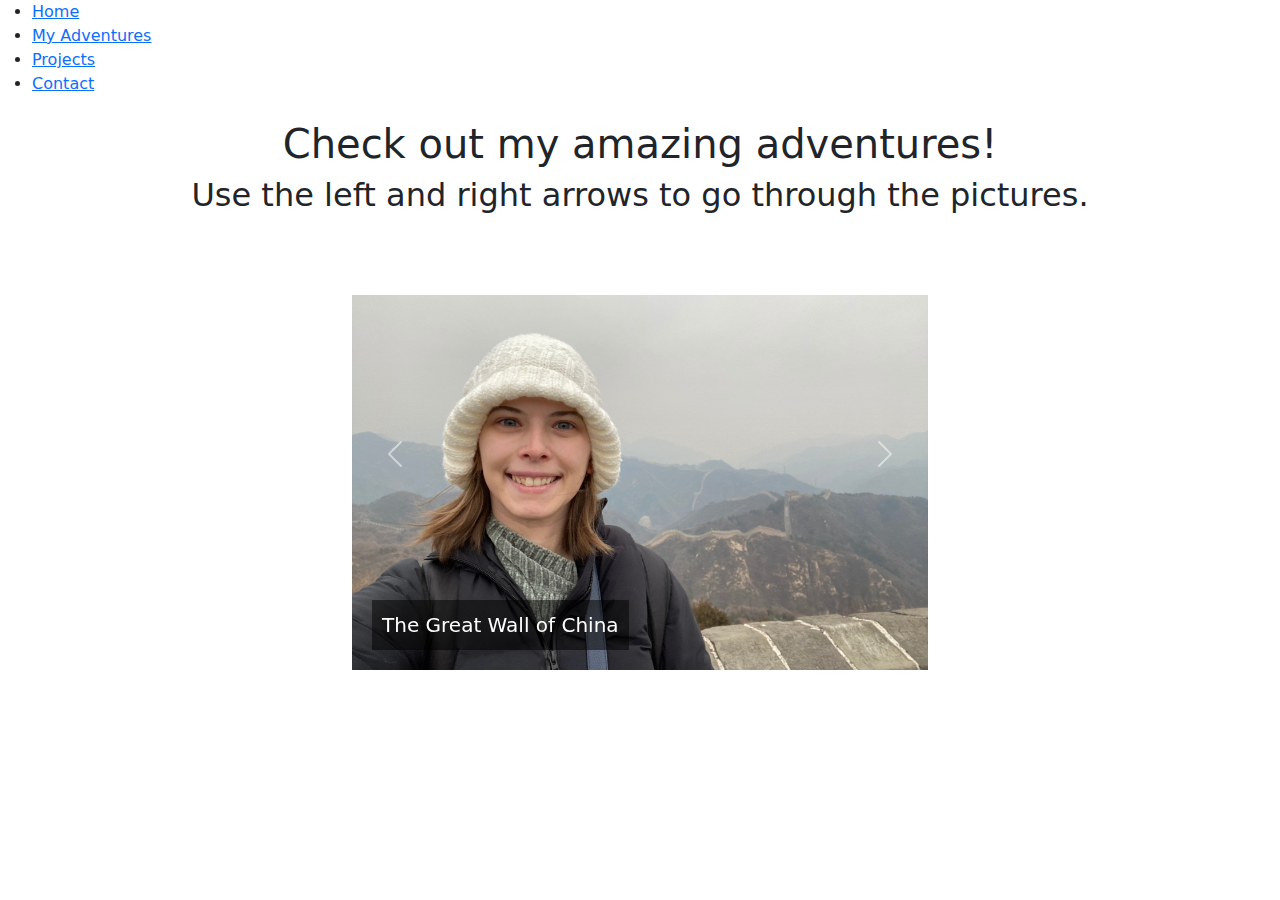
==== Public/about1.html @ a024903e "Add files via upload" ====
<!DOCTYPE html>
<html lang="en">
<head>
    <meta charset="UTF-8">
    <meta name="viewport" content="width=device-width, initial-scale=1.0">
    <title>My Portfolio</title>
    <link rel="stylesheet" href="../style/Style01.css">
    <link href="https://cdn.jsdelivr.net/npm/bootstrap@5.3.0-alpha1/dist/css/bootstrap.min.css" rel="stylesheet">
</head>
<body>

    <!-- Header and Navigation -->
    <header>
        <nav>
            <ul>
                <li><a href="../index.html">Home</a></li>
                <li><a href="about1.html">My Adventures</a></li>
                <li>
                    <a href="projects.html">Projects</a>
                    <!-- Updated dropdown class -->
                    <ul class="dropdown-menu">
                        <li><a href="Resume1.html">Resume Without CSS</a></li>
                        <li><a href="Resume2.html">Resume With CSS</a></li>
                        <li><a href="movie-ranking.html">Movie Ranking</a></li>
                        <li><a href="Motivational Meme.html">Meme</a></li>
                        <li><a href="Flag.html">Flag</a></li>
                        <li><a href="Web Design Agency.html">Web Design Agency</a></li>
                        <li><a href="Mondrain Painting.html">Mondrain Painting</a></li>
                        <li><a href="Birthday.html">Birthday Invitation</a></li>
                        <li><a href="Tindog.html">Tin Dog</a></li>
                    </ul>
                </li>
                <li><a href="Contact.html">Contact</a></li>
            </ul>
        </nav>
    </header>
    <div class="text-center my-4">
        <h1>Check out my amazing adventures!</h1>
        <h2>Use the left and right arrows to go through the pictures.</h2>
    </div>
    <!-- Carousel Section -->
    <div id="carouselExample" class="carousel slide" data-bs-ride="carousel" style="width: 45%; height: 45%; margin: 0 auto;">
        <div class="carousel-inner">
            <div class="carousel-item active">
                <img src="../assets/images/Pic1.jpg" class="d-block w-100" alt="Image 1" style="width: 45px%; height: 45%; object-fit: cover;">
                <div class="caption" style="position: absolute; bottom: 20px; left: 20px; background: rgba(0, 0, 0, 0.5); color: white; padding: 10px; font-size: 20px;">The Great Wall of China</div>
            </div>
            <div class="carousel-item">
                <img src="../assets/images/Pic9.jpg" class="d-block w-100" alt="Image 2" style="width: 45px%; height: 45%; object-fit: cover;">
                <div class="caption" style="position: absolute; bottom: 20px; left: 20px; background: rgba(0, 0, 0, 0.5); color: white; padding: 10px; font-size: 20px;">Greece</div>
            </div>
            <div class="carousel-item">
                <img src="../assets/images/Pic3.jpg" class="d-block w-100" alt="Image 3" style="width: 45px%; height: 45%; object-fit: cover;">
                <div class="caption" style="position: absolute; bottom: 20px; left: 20px; background: rgba(0, 0, 0, 0.5); color: white; padding: 10px; font-size: 20px;">Japan</div>
            </div>
            <div class="carousel-item">
                <img src="../assets/images/Pic4.jpg" class="d-block w-100" alt="Image 4" style="width: 45px%; height: 45%; object-fit: cover;">
                <div class="caption" style="position: absolute; bottom: 20px; left: 20px; background: rgba(0, 0, 0, 0.5); color: white; padding: 10px; font-size: 20px;">Ramen in Japan</div>
            </div>
            <div class="carousel-item">
                <img src="../assets/images/Pic5.jpg" class="d-block w-100" alt="Image 5" style="width: 45px%; height: 45%; object-fit: cover;">
                <div class="caption" style="position: absolute; bottom: 20px; left: 20px; background: rgba(0, 0, 0, 0.5); color: white; padding: 10px; font-size: 20px;">Japan</div>
            </div>
            <div class="carousel-item">
                <img src="../assets/images/Pic6.jpg" class="d-block w-100" alt="Image 6" style="width: 45px%; height: 45%; object-fit: cover;">
                <div class="caption" style="position: absolute; bottom: 20px; left: 20px; background: rgba(0, 0, 0, 0.5); color: white; padding: 10px; font-size: 20px;">Snorkling</div>
            </div>
            <div class="carousel-item">
                <img src="../assets/images/Pic7.jpg" class="d-block w-100" alt="Image 7" style="width: 45px%; height: 45%; object-fit: cover;">
                <div class="caption" style="position: absolute; bottom: 20px; left: 20px; background: rgba(0, 0, 0, 0.5); color: white; padding: 10px; font-size: 20px;">Shanghai</div>
            </div>
            <div class="carousel-item">
                <img src="../assets/images/Pic8.jpg" class="d-block w-100" alt="Image 8" style="width: 45px%; height: 45%; object-fit: cover;">
                <div class="caption" style="position: absolute; bottom: 20px; left: 20px; background: rgba(0, 0, 0, 0.5); color: white; padding: 10px; font-size: 20px;">Avatar Mountains</div>
            </div>
           
        </div>
        
        <!-- Carousel Controls -->
        <button class="carousel-control-prev" type="button" data-bs-target="#carouselExample" data-bs-slide="prev">
            <span class="carousel-control-prev-icon" aria-hidden="true"></span>
            <span class="visually-hidden">Previous</span>
        </button>
        <button class="carousel-control-next" type="button" data-bs-target="#carouselExample" data-bs-slide="next">
            <span class="carousel-control-next-icon" aria-hidden="true"></span>
            <span class="visually-hidden">Next</span>
        </button>
    </div>

    <!-- Bootstrap JS and Popper -->
    <script src="https://cdn.jsdelivr.net/npm/@popperjs/core@2.10.2/dist/umd/popper.min.js"></script>
    <script src="https://cdn.jsdelivr.net/npm/bootstrap@5.3.0-alpha1/dist/js/bootstrap.min.js"></script>

</body>
</html>
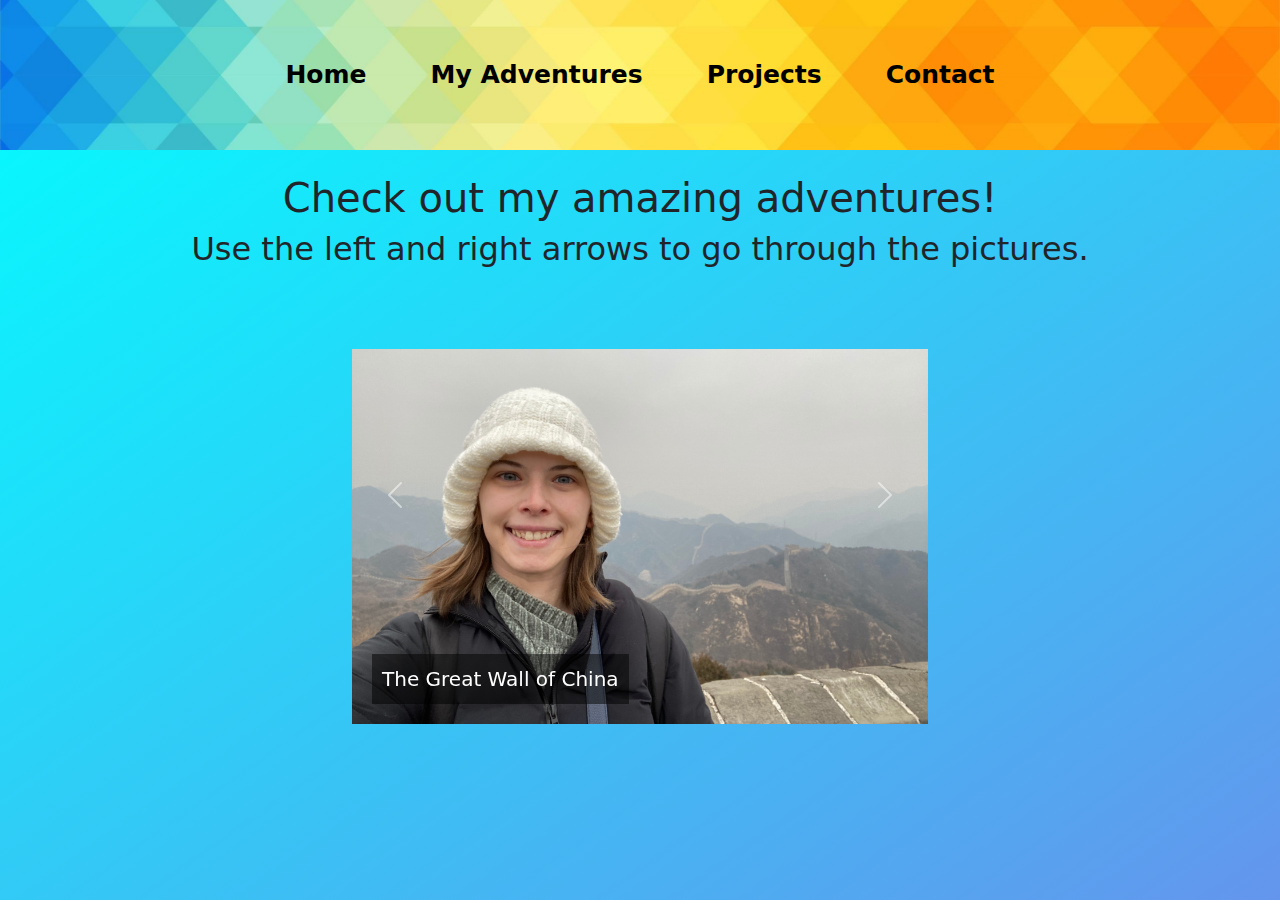
==== commit 9f796a4a: "Update about1.html" ====
--- a/Public/about1.html
+++ b/Public/about1.html
@@ -4,7 +4,7 @@
     <meta charset="UTF-8">
     <meta name="viewport" content="width=device-width, initial-scale=1.0">
     <title>My Portfolio</title>
-    <link rel="stylesheet" href="../style/Style01.css">
+    <link rel="stylesheet" href="../style/Style00.css">
     <link href="https://cdn.jsdelivr.net/npm/bootstrap@5.3.0-alpha1/dist/css/bootstrap.min.css" rel="stylesheet">
 </head>
 <body>
--- a/style/Style00.css
+++ b/style/Style00.css
@@ -0,0 +1,117 @@
+body {
+	font-family: Arial, sans-serif;
+	margin: 0;
+	padding: 0;
+	background-color: hsl(157, 36%, 74%);
+	background-image: linear-gradient(to bottom right, cyan, cornflowerblue);
+	background-repeat: no-repeat;
+	background-size: 100% 100%;
+	height: 100vh;
+	margin: 0;
+}
+nav {
+    background-color: whitesmoke;
+    background-image: url("../assets/images/banner5.jpg"); /* Adjust path if needed */
+    background-repeat: no-repeat;
+    background-size: cover;
+    background-position: center;
+    height: 150px;
+    display: flex;
+    justify-content: center;
+    align-items: center;
+    padding: 10px 0;
+    position: relative; /* Ensures it stays above other elements */
+    z-index: 1000; /* High z-index to be above overlay */
+}
+
+nav ul {
+    list-style: none;
+    padding: 0;
+    margin: 0;
+    display: flex;
+    gap: 20px;
+}
+
+nav ul li {
+    position: relative;
+}
+
+nav ul li a {
+    color: black;
+    text-decoration: none;
+    padding: 15px 20px;
+    display: block;
+    font-size: 25px;
+    font-weight: bold;
+    transition: background 0.3s, box-shadow 0.3s, border 0.3s;
+    border: 2px solid transparent;
+    border-radius: 5px;
+}
+
+nav ul li a:hover {
+    background-color: cornsilk;
+    box-shadow: 0 0 10px lightblue;
+    border: 2px solid navy;
+    border-radius: 5px;
+}
+
+/* Dropdown Menu */
+.dropdown {
+    display: none;
+    position: absolute;
+    background-color: cornsilk;
+    padding: 0;
+    margin: 0;
+    z-index: 1100; /* Ensure it's above the overlay */
+}
+
+nav ul li:hover .dropdown {
+    display: block;
+}
+
+.dropdown li a {
+    padding: 10px 15px;
+}
+
+.dropdown li a:hover {
+    background-color: lightblue;
+}
+
+/* Overlay Container (Lower z-index so dropdown appears above) */
+.overlay-container {
+    background-color: white;
+    padding: 40px;
+    display: flex;
+    align-items: center;
+    gap: 30px;
+    width: 2200px;
+    height: 700px;
+    box-shadow: 0px 6px 20px rgba(0, 0, 0, 0.3);
+    border-radius: 15px;
+
+    /* Positioning */
+    position: absolute;
+    top: 50%;
+    left: 50%;
+    transform: translate(-50%, -50%);
+    z-index: 500; /* Lower than nav & dropdown */
+}
+
+.side-image {
+    width: 450px;
+    height: auto;
+    border-radius: 10px;
+}
+
+.side-text {
+    font-size: 90px;
+    color: black;
+    font-weight: bold;
+    max-width: 100%;
+}
+.small-text {
+    font-size: 30px;
+    color: black;
+    font-weight: bold;
+    max-width: 30%;
+}
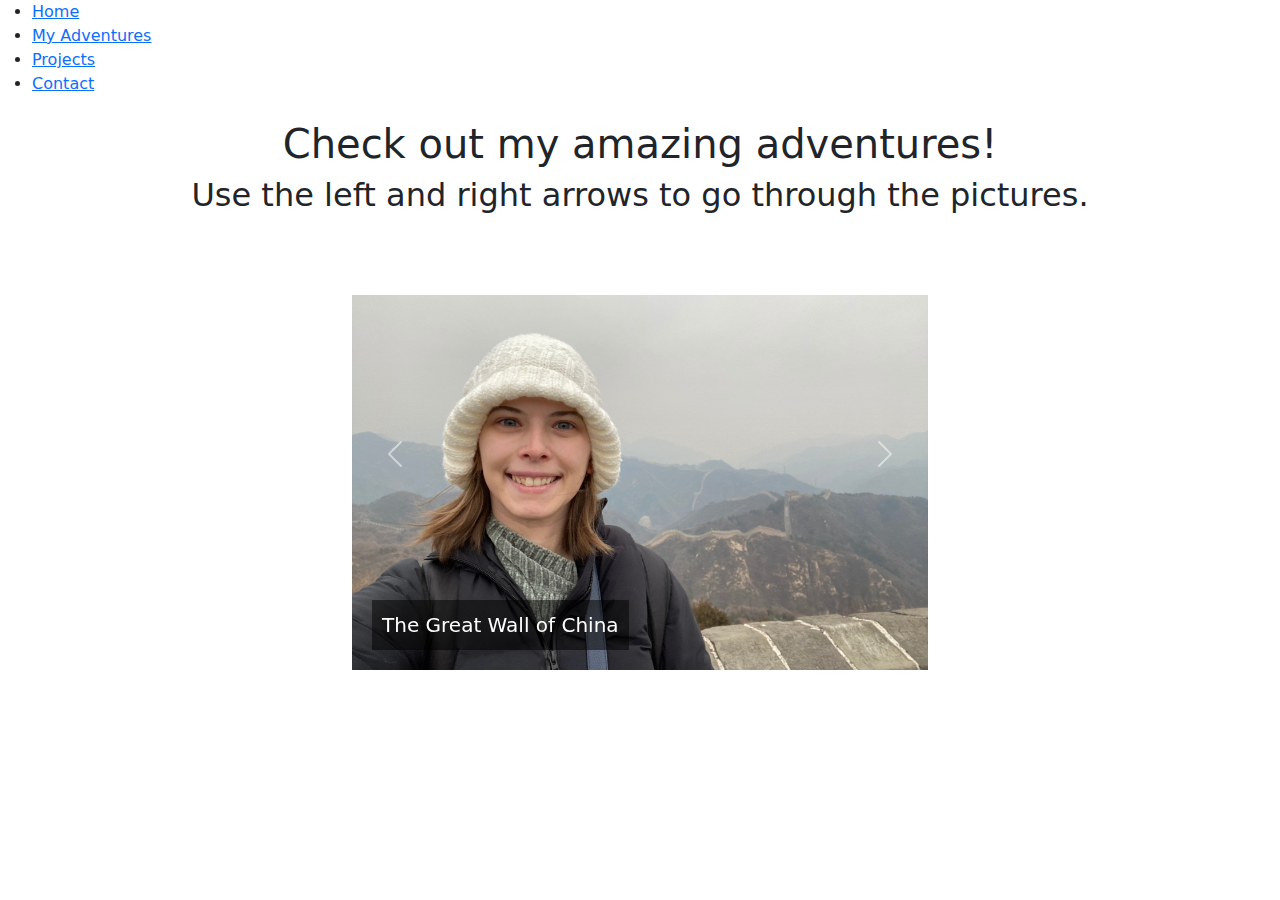
==== commit 87a0542e: "Update about1.html" ====
--- a/Public/about1.html
+++ b/Public/about1.html
@@ -4,7 +4,7 @@
     <meta charset="UTF-8">
     <meta name="viewport" content="width=device-width, initial-scale=1.0">
     <title>My Portfolio</title>
-    <link rel="stylesheet" href="../style/Style00.css">
+    <link rel="stylesheet" href="../style/Style01.css">
     <link href="https://cdn.jsdelivr.net/npm/bootstrap@5.3.0-alpha1/dist/css/bootstrap.min.css" rel="stylesheet">
 </head>
 <body>
